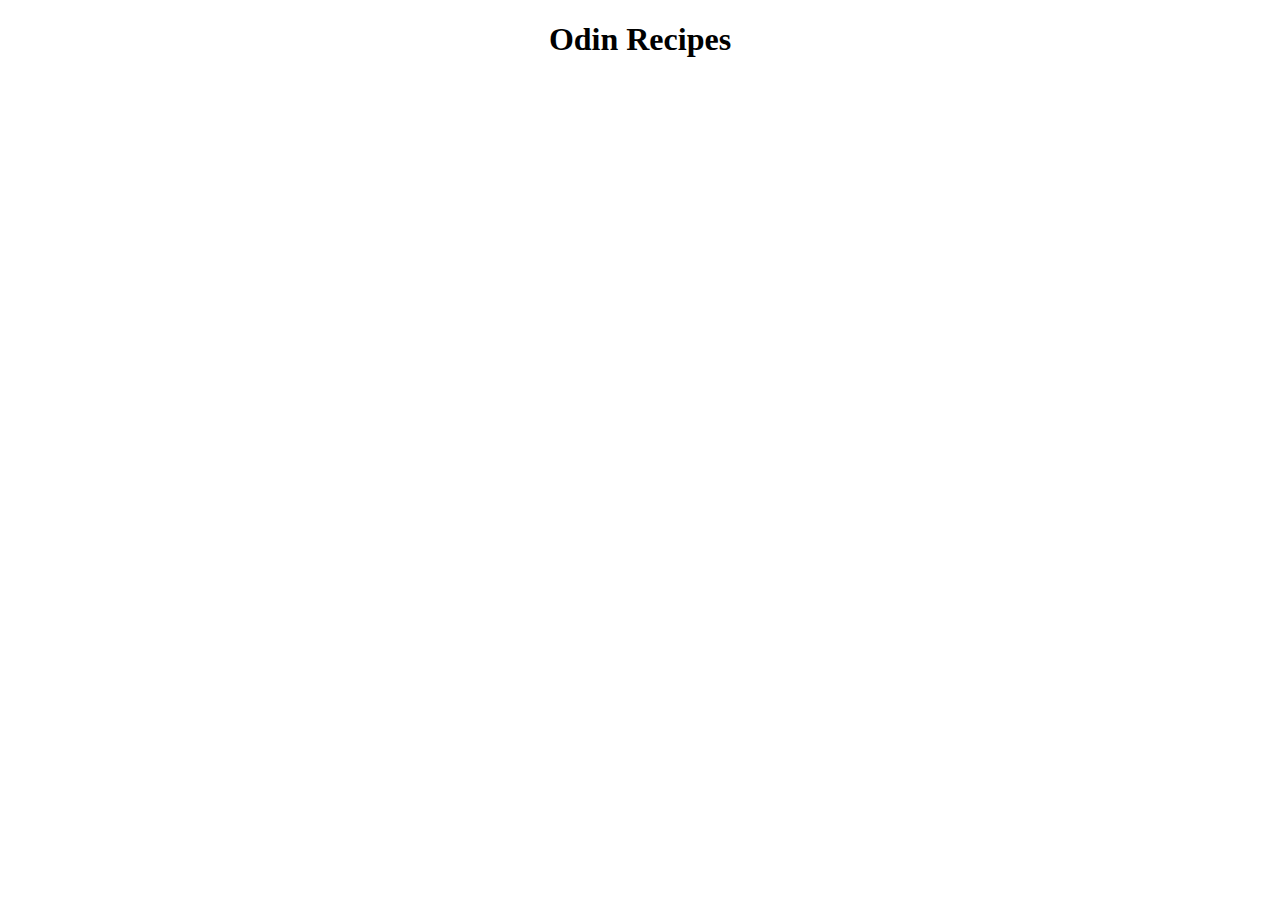
==== index.html @ a4162ad1 "Added index.html and edited README" ====
<!DOCTYPE html>
<html lang="en">
	<head>
		<meta charset="UTF-8" />
		<meta name="viewport" content="width=device-width, initial-scale=1.0" />
		<title>Document</title>
	</head>
	<body>
		<h1><center>Odin Recipes</center></h1>
	</body>
</html>
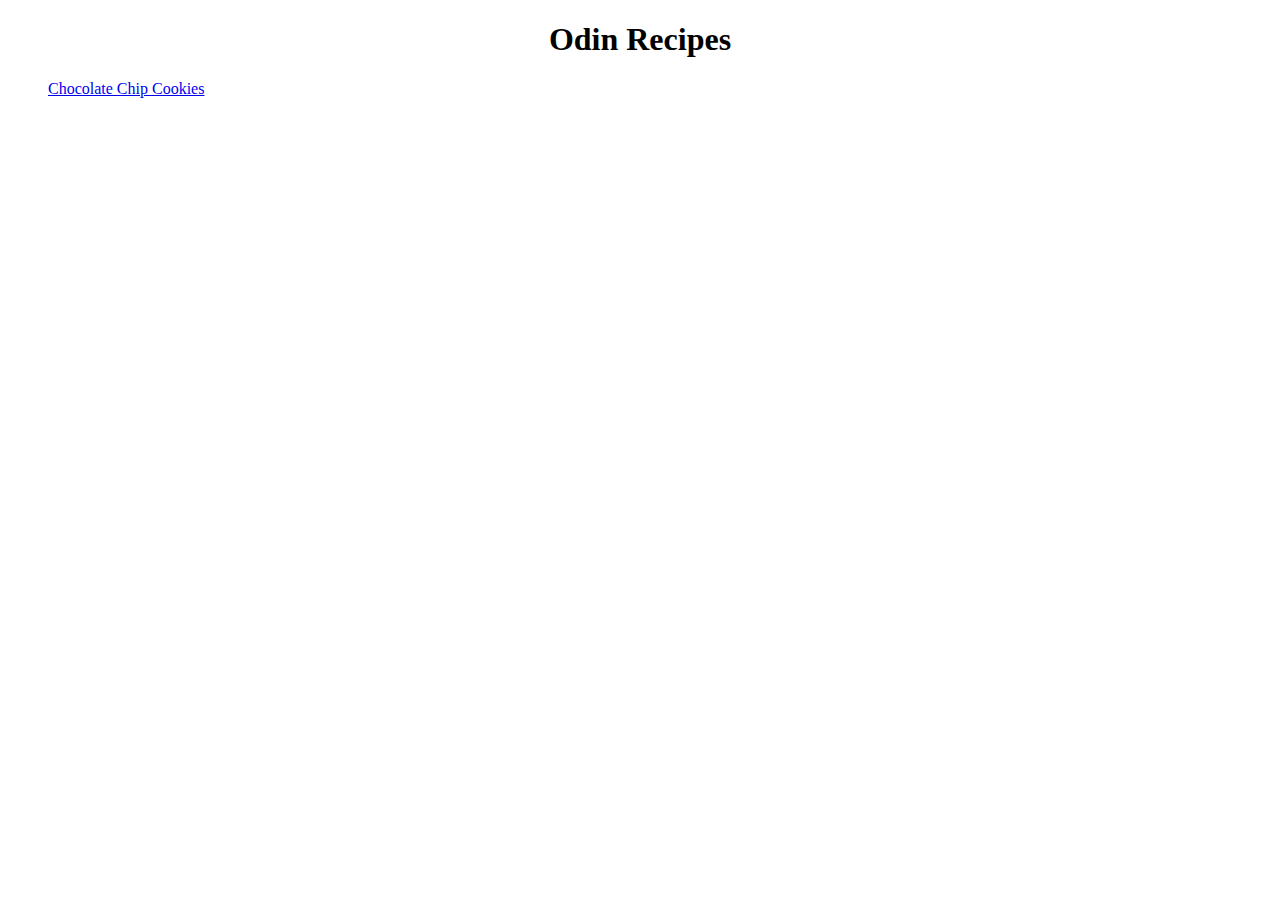
==== commit 33320fa2: "Added recipes and link to cookie.html" ====
--- a/index.html
+++ b/index.html
@@ -7,5 +7,9 @@
 	</head>
 	<body>
 		<h1><center>Odin Recipes</center></h1>
+		<p></p>
+		<ul>
+			<a href="./recipes/cookie.html">Chocolate Chip Cookies</a>
+		</ul>
 	</body>
 </html>
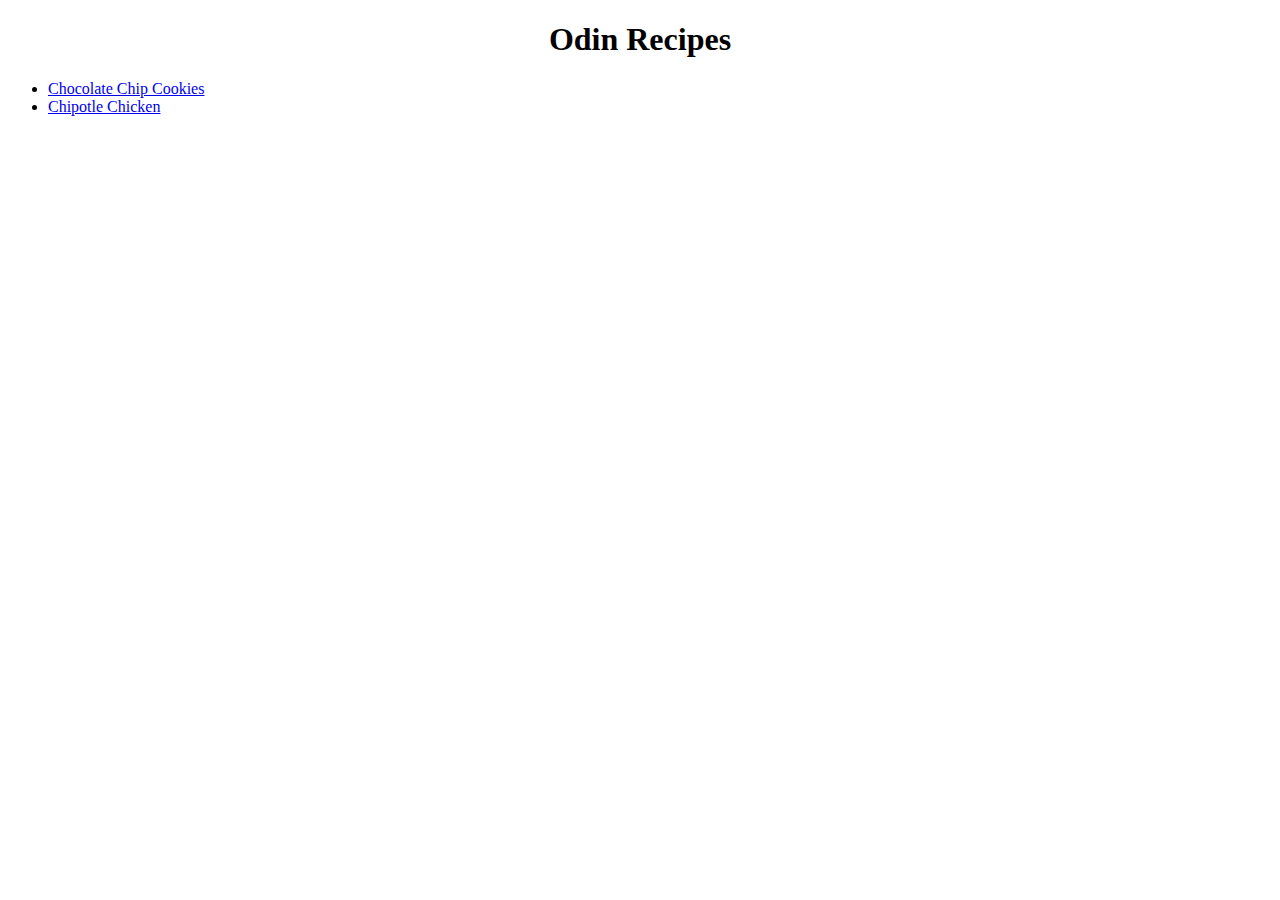
==== commit c69377ea: "Added procedure to chicken.html and linked to it" ====
--- a/index.html
+++ b/index.html
@@ -9,7 +9,8 @@
 		<h1><center>Odin Recipes</center></h1>
 		<p></p>
 		<ul>
-			<a href="./recipes/cookie.html">Chocolate Chip Cookies</a>
+			<li><a href="./recipes/cookie.html">Chocolate Chip Cookies</a></li>
+			<li><a href="./recipes/chicken.html">Chipotle Chicken</a></li>
 		</ul>
 	</body>
 </html>
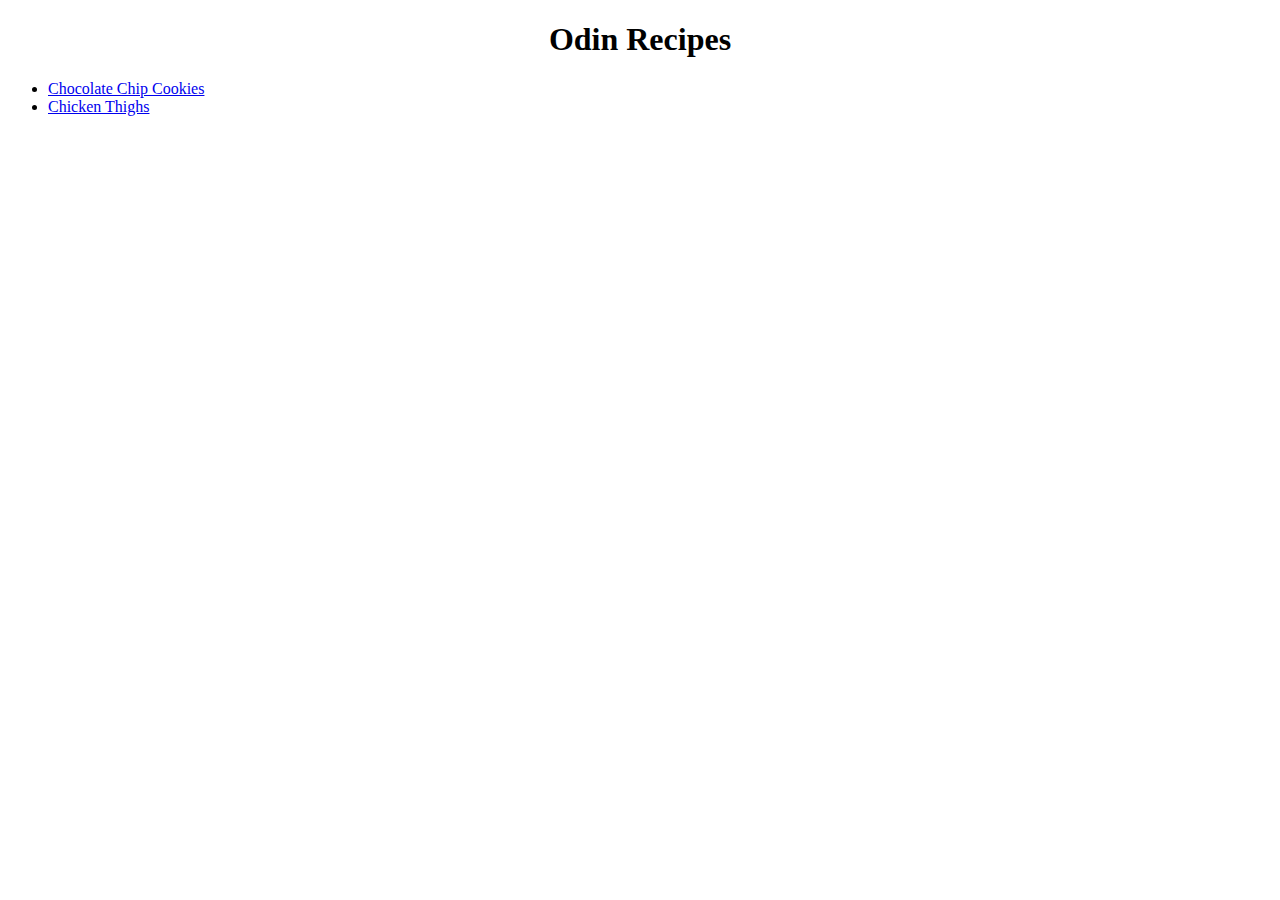
==== commit 85bf7143: "Added breakfast.html" ====
--- a/index.html
+++ b/index.html
@@ -10,7 +10,7 @@
 		<p></p>
 		<ul>
 			<li><a href="./recipes/cookie.html">Chocolate Chip Cookies</a></li>
-			<li><a href="./recipes/chicken.html">Chipotle Chicken</a></li>
+			<li><a href="./recipes/chicken.html">Chicken Thighs</a></li>
 		</ul>
 	</body>
 </html>
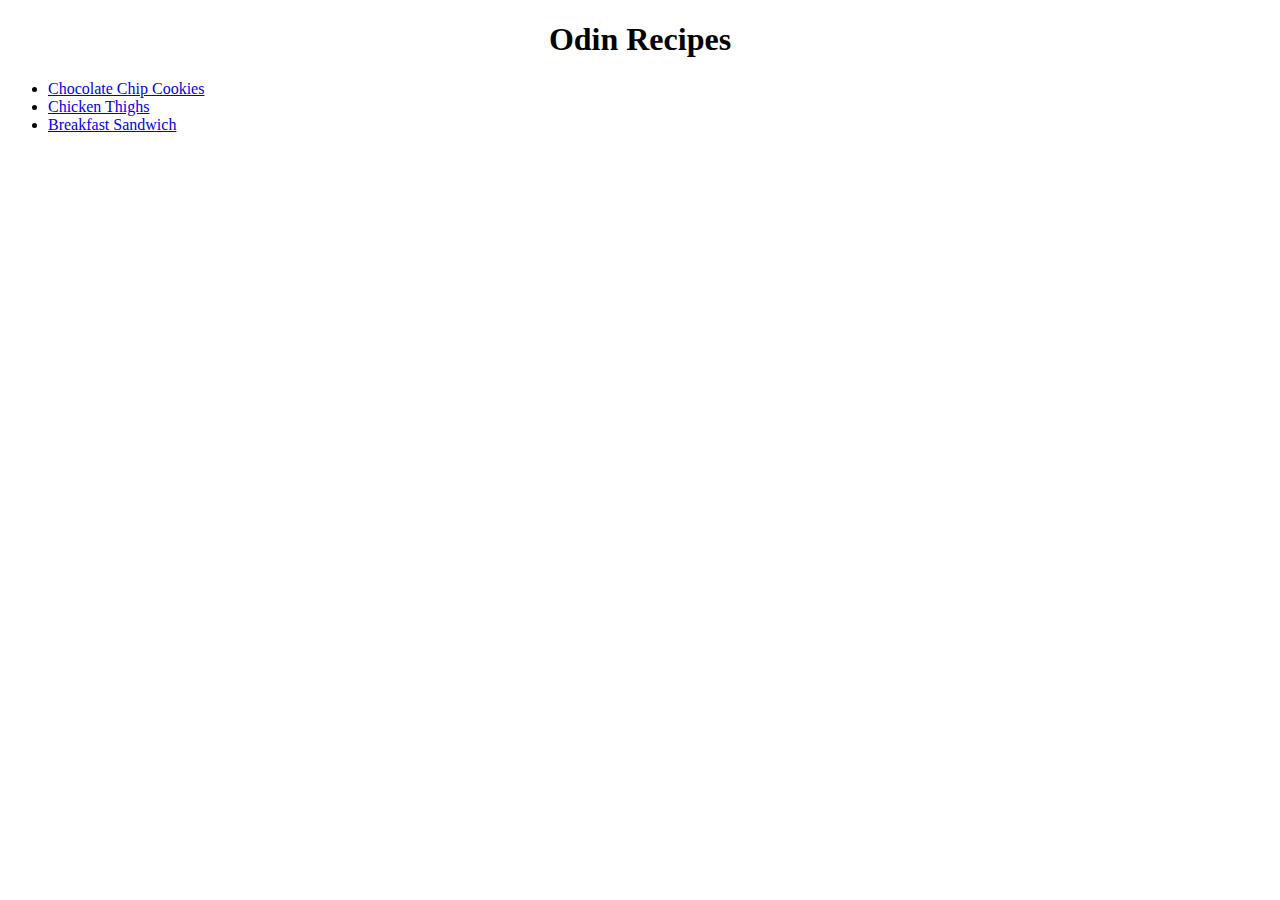
==== commit 7943f772: "Added link to breakfast.html" ====
--- a/index.html
+++ b/index.html
@@ -11,6 +11,7 @@
 		<ul>
 			<li><a href="./recipes/cookie.html">Chocolate Chip Cookies</a></li>
 			<li><a href="./recipes/chicken.html">Chicken Thighs</a></li>
+			<li><a href="./recipes/breakfast.html">Breakfast Sandwich</a></li>
 		</ul>
 	</body>
 </html>
